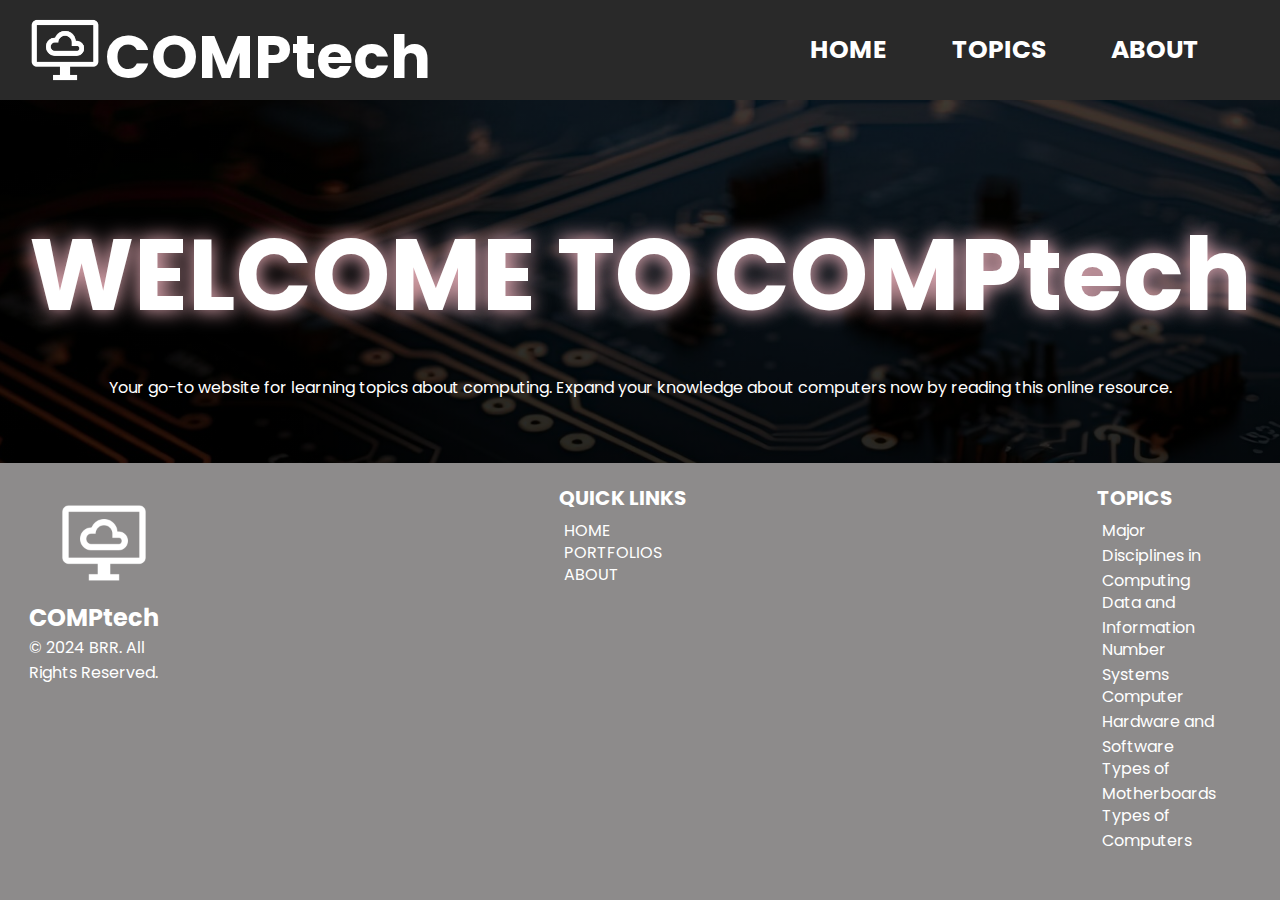
==== index.html @ b32f76cd "Add files via upload" ====
<!DOCTYPE html>
<head>
    <link rel="stylesheet" href="style.css">
    <link rel="icon" href="images/icon.png">
    <title>Home - COMPtech</title>
</head>
<body>
    <!------------- NAVIGATION BAR ------------->
    <div class="navbar">
        <div class="site">
            <a href="index.html">
            <img src="images/icon.png" class="icon">
            <p class="name">COMPtech</p>
            </a>
        </div>
        

        <div class="menu">
            <ul>
                <li><a href="index.html">HOME</a></li>
                <li><a href="portfolios/selection.html">TOPICS</a></li>
                <li><a href="about.html">ABOUT</a></li>
            </ul>
        </div>
    </div>

    <!------------- MAIN CONTENT ------------->
    <div class="home">
        <div class="welcome">
            
            <h1> WELCOME TO COMPtech </h1><br>
            <p>Your go-to website for learning topics about computing. Expand your knowledge about 
                computers now by reading this online resource.</p>
                <br><br><br><br><br><br><br><br><br>
            <a class="button" href="portfolios/selection.html">Get Started ></a>
        </div>


    </div>

    <!------------- FOOTER ------------->
    <div class="footer">
        <div class="col" >
            <img src="images/icon.png" class="icon">
            <p class="name">COMPtech</p>
            <p class="copyright">© 2024 BRR. All Rights Reserved.</p>
        </div>
        <div class="col">
            <p class="title">QUICK LINKS</p>
            <ul>
                <li><a href="index.html">HOME</a></li>
                <li><a href="portfolios/selection.html">PORTFOLIOS</a></li>
                <li><a href="about.html">ABOUT</a></li>
            </ul>
        </div>

        <div class="col">
            <p class="title">TOPICS</p>
            <ul>
                <li><a href="portfolios/portfolio1.html">Major Disciplines in Computing</a></li>
                <li><a href="portfolios/portfolio2.html">Data and Information</a></li>
                <li><a href="portfolios/portfolio3.html">Number Systems</a></li>
                <li><a href="portfolios/portfolio4.html">Computer Hardware and Software</a></li>
                <li><a href="portfolios/portfolio5.html">Types of Motherboards</a></li>
                <li><a href="portfolios/portfolio6.html">Types of Computers</a></li>
            </ul>
        </div>
    </div>
</body>
</html>
---- style.css ----
@font-face{
    font-family: PoppinsBold;
    src:url(fonts/Poppins-Bold.ttf);
}

@font-face{
    font-family: PoppinsRegular;
    src:url(fonts/Poppins-Regular.ttf);
}

* {
    margin:0;
}



/*------------------------ NAVBAR ---------------------*/

.navbar {
    display: flexbox;
    background-color: rgb(41, 41, 41);
    color: white;
    font-family: PoppinsBold;
    height: 100px;
}

.navbar .site{
    display: inline-flex;
    
}

.navbar p {
    position: relative;
    top: 12px;
    font-size: 60px;
}

.navbar .icon{
    margin-top: 10px;
    margin-left: 25px;
    position: relative;
    height: 80px;
}

.navbar .menu{
    position: relative;
    display: inline-flex;
    
    margin-right:50px;
    float: right;
}


.navbar li,.navbar a{
    position: relative;
    display:inline-flex;
    
    list-style-type: none;    
    text-decoration: none;

    color: white;
    font-size: 25px;
    
    transition: 1s;
}

.navbar .menu a{
    
    margin: 31px;
}
.navbar li:hover{
    transition: 0.5s;
    background-color: rgba(185, 76, 185, 0.76);
}







/*------------------------ MAIN CONTENT ---------------------*/

.home {
    display: flex;
    justify-content: center;
    background: linear-gradient( rgba(0, 0, 0, 0.7), rgba(0, 0, 0, 1) ), url('images/homeBG.jpg');
    background-position:center top;
    background-size: 1920px 1280px;
    background-repeat: no-repeat;
    background-position: center;
    color: white;
    font-family: PoppinsRegular;
    text-align: center;
    height: 800px;
    width: 100%;
}


.welcome h1{
    text-shadow: 0px 0px 20px pink;
    position: relative;
    top: 100px;
    font-family: PoppinsBold;
    font-size: 100px;
    color: white;
    position: relative;
    text-align: center;
}

.welcome p{
    position: relative;
    top: 100px;
    font-family: PoppinsRegular;
    font-size: 16px;
    color: white;
    position: relative;
    text-align: center;
}

.welcome a.button{
    position: relative;
    justify-self: end;
    left:40%;
    font-family: PoppinsBold;
    color:pink;
    font-size: 25px;
    border-color: pink;
    border-style: solid;
    border-width: 2px;
    background-color:rgba(255, 192, 203,0 );
    padding: 10px;
    text-decoration: none;
    border-radius:8px;

    transition: 0.3s;
}

.welcome a.button:hover{
    transition: 0.3s;

    color: black;
    background-color:rgba(255, 192, 203,1 );
}











/*------------------------ FOOTER ---------------------*/
.footer{
    display: flex;
    position: absolute;
    height: max-content;
    justify-content: center;
    background-color: rgb(141, 139, 139);
    padding-top: 20px;
    padding-bottom: 50px;
    bottom: 0
    ;
    left: 0;
    width: 100%;

    font-family: PoppinsRegular;
}

.footer .col{
    margin-left: 200px;
    margin-right: 200px;
}

.footer .icon{
    margin-top: 10px;
    margin-left: 25px;
    position: relative;
    height: 100px;
}

.footer ul{
    list-style-type: none;
}

.footer .title {
    color: white;
    font-family: PoppinsBold;
    font-size: 20px;
    margin-bottom: 5px;
}

.footer ul li{
    margin-bottom: -3px;
}
.footer ul li a{
    position: relative;
    right: 35px;
    font-size: 16px;
    color: white;
    text-decoration: none;
    transition: 0s;
}

.footer ul li a:hover{
    transition: 0s;
    color: rgb(255, 185, 255);
}

.col .name{
    color: white;
    font-size: 24px;
    font-family: PoppinsBold;
}

.col .copyright {
    color: white;
}
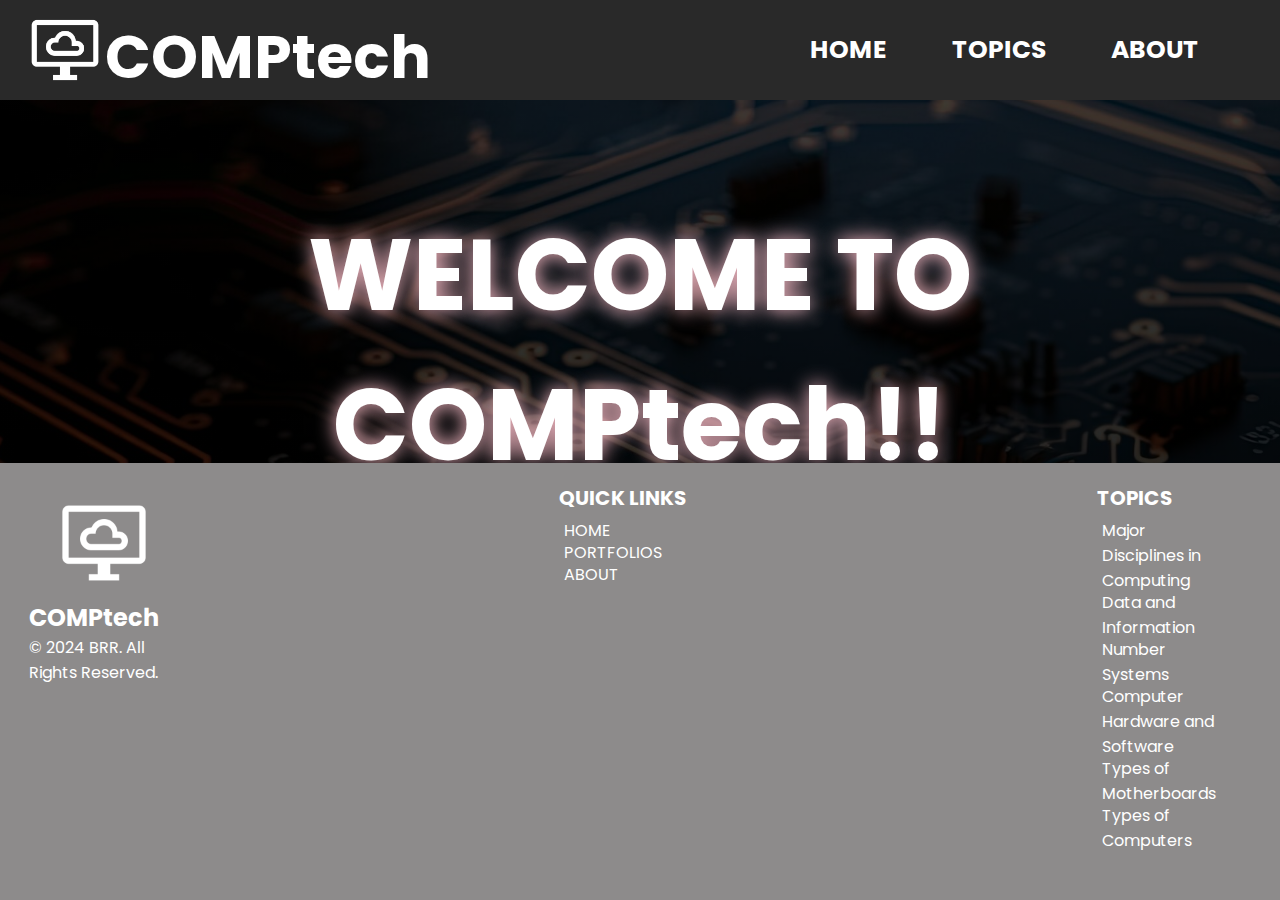
==== commit 29a7fe63: "test" ====
--- a/index.html
+++ b/index.html
@@ -18,7 +18,7 @@
         <div class="menu">
             <ul>
                 <li><a href="index.html">HOME</a></li>
-                <li><a href="portfolios/selection.html">TOPICS</a></li>
+                <li><a href="topics/selection.html">TOPICS</a></li>
                 <li><a href="about.html">ABOUT</a></li>
             </ul>
         </div>
@@ -28,11 +28,11 @@
     <div class="home">
         <div class="welcome">
             
-            <h1> WELCOME TO COMPtech </h1><br>
+            <h1> WELCOME TO COMPtech!! </h1><br>
             <p>Your go-to website for learning topics about computing. Expand your knowledge about 
                 computers now by reading this online resource.</p>
                 <br><br><br><br><br><br><br><br><br>
-            <a class="button" href="portfolios/selection.html">Get Started ></a>
+            <a class="button" href="topics/selection.html">Get Started ></a>
         </div>
 
 
@@ -49,7 +49,7 @@
             <p class="title">QUICK LINKS</p>
             <ul>
                 <li><a href="index.html">HOME</a></li>
-                <li><a href="portfolios/selection.html">PORTFOLIOS</a></li>
+                <li><a href="topics/selection.html">PORTFOLIOS</a></li>
                 <li><a href="about.html">ABOUT</a></li>
             </ul>
         </div>
@@ -57,14 +57,14 @@
         <div class="col">
             <p class="title">TOPICS</p>
             <ul>
-                <li><a href="portfolios/portfolio1.html">Major Disciplines in Computing</a></li>
-                <li><a href="portfolios/portfolio2.html">Data and Information</a></li>
-                <li><a href="portfolios/portfolio3.html">Number Systems</a></li>
-                <li><a href="portfolios/portfolio4.html">Computer Hardware and Software</a></li>
-                <li><a href="portfolios/portfolio5.html">Types of Motherboards</a></li>
-                <li><a href="portfolios/portfolio6.html">Types of Computers</a></li>
+                <li><a href="topics/portfolio1.html">Major Disciplines in Computing</a></li>
+                <li><a href="topics/portfolio2.html">Data and Information</a></li>
+                <li><a href="topics/portfolio3.html">Number Systems</a></li>
+                <li><a href="topics/portfolio4.html">Computer Hardware and Software</a></li>
+                <li><a href="topics/portfolio5.html">Types of Motherboards</a></li>
+                <li><a href="topics/portfolio6.html">Types of Computers</a></li>
             </ul>
         </div>
     </div>
 </body>
-</html>+</html>
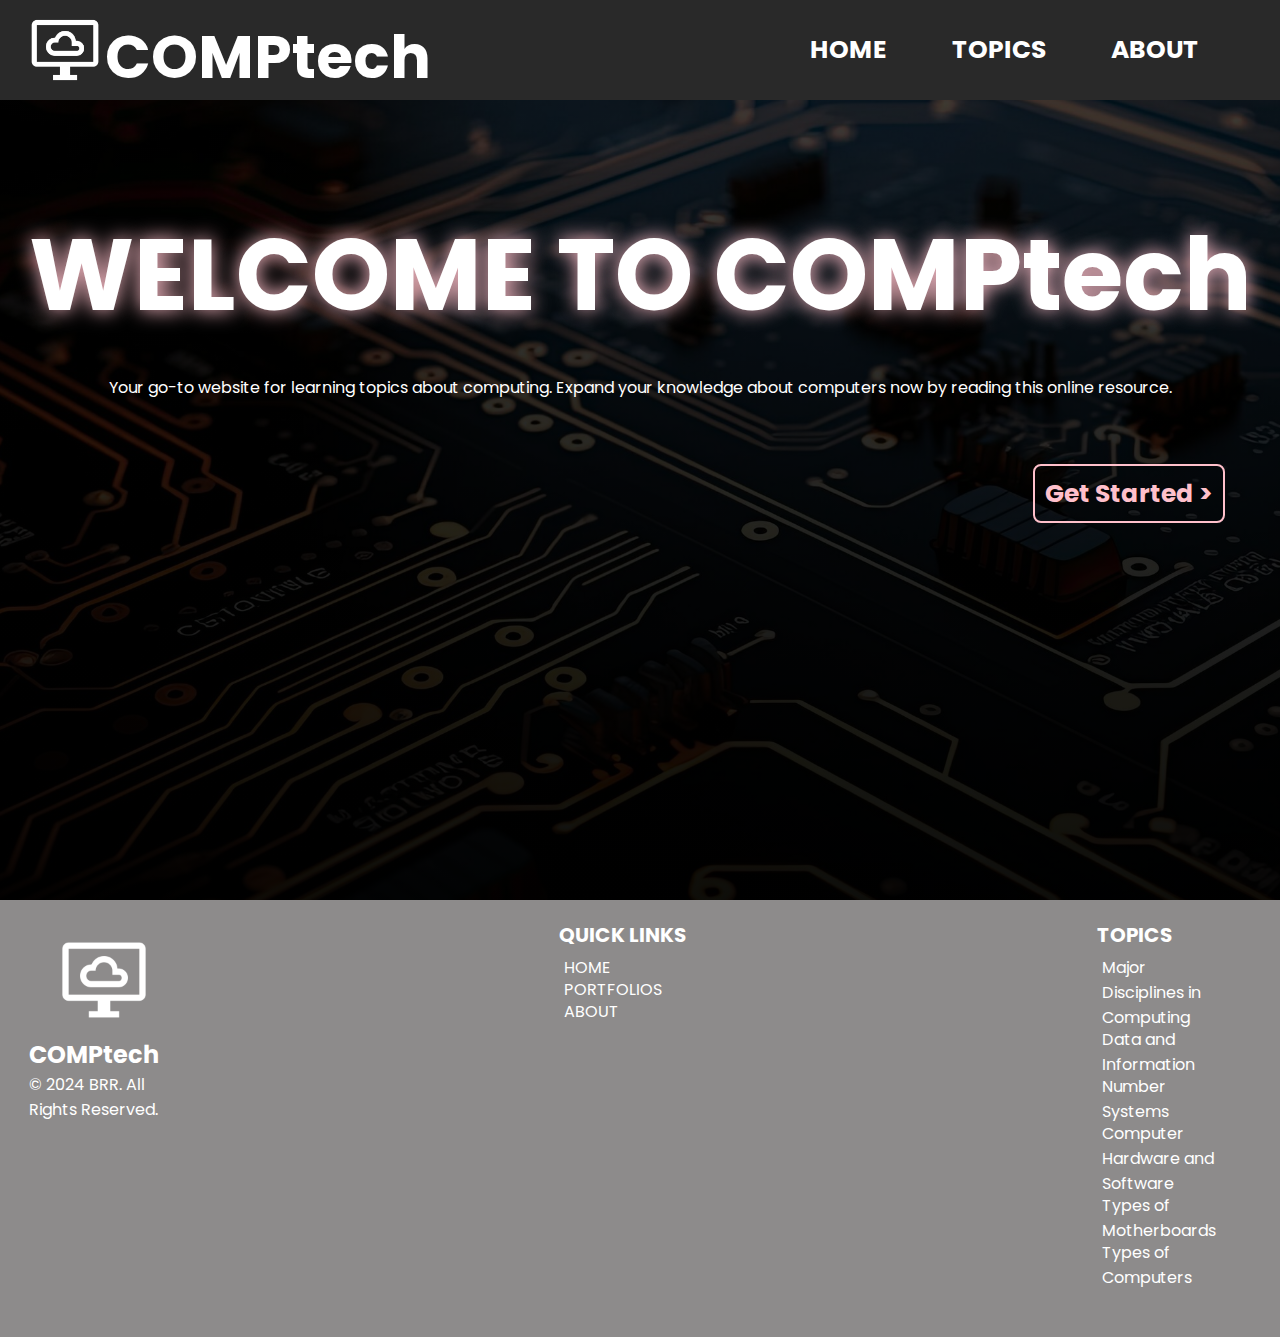
==== commit 3afee0a1: "Modified Footer" ====
--- a/index.html
+++ b/index.html
@@ -1,15 +1,15 @@
 <!DOCTYPE html>
 <head>
-    <link rel="stylesheet" href="style.css">
-    <link rel="icon" href="images/icon.png">
+    <link rel="stylesheet" href="../style.css">
+    <link rel="icon" href="../images/icon.png">
     <title>Home - COMPtech</title>
 </head>
 <body>
     <!------------- NAVIGATION BAR ------------->
     <div class="navbar">
         <div class="site">
-            <a href="index.html">
-            <img src="images/icon.png" class="icon">
+            <a href="../index.html">
+            <img src="../images/icon.png" class="icon">
             <p class="name">COMPtech</p>
             </a>
         </div>
@@ -17,9 +17,9 @@
 
         <div class="menu">
             <ul>
-                <li><a href="index.html">HOME</a></li>
-                <li><a href="topics/selection.html">TOPICS</a></li>
-                <li><a href="about.html">ABOUT</a></li>
+                <li><a href="../index.html">HOME</a></li>
+                <li><a href="../topics/selection.html">TOPICS</a></li>
+                <li><a href="../about.html">ABOUT</a></li>
             </ul>
         </div>
     </div>
@@ -28,43 +28,42 @@
     <div class="home">
         <div class="welcome">
             
-            <h1> WELCOME TO COMPtech!! </h1><br>
+            <h1> WELCOME TO COMPtech</h1><br>
             <p>Your go-to website for learning topics about computing. Expand your knowledge about 
                 computers now by reading this online resource.</p>
-                <br><br><br><br><br><br><br><br><br>
-            <a class="button" href="topics/selection.html">Get Started ></a>
+            <br><br><br><br><br><br><br>
+            <a class="button" href="../topics/selection.html">Get Started ></a>
         </div>
-
-
     </div>
-
+    
     <!------------- FOOTER ------------->
     <div class="footer">
         <div class="col" >
-            <img src="images/icon.png" class="icon">
+            <img src="../images/icon.png" class="icon">
             <p class="name">COMPtech</p>
             <p class="copyright">© 2024 BRR. All Rights Reserved.</p>
         </div>
         <div class="col">
             <p class="title">QUICK LINKS</p>
             <ul>
-                <li><a href="index.html">HOME</a></li>
-                <li><a href="topics/selection.html">PORTFOLIOS</a></li>
-                <li><a href="about.html">ABOUT</a></li>
+                <li><a href="../index.html">HOME</a></li>
+                <li><a href="../topics/selection.html">PORTFOLIOS</a></li>
+                <li><a href="../about.html">ABOUT</a></li>
             </ul>
         </div>
 
         <div class="col">
             <p class="title">TOPICS</p>
             <ul>
-                <li><a href="topics/portfolio1.html">Major Disciplines in Computing</a></li>
-                <li><a href="topics/portfolio2.html">Data and Information</a></li>
-                <li><a href="topics/portfolio3.html">Number Systems</a></li>
-                <li><a href="topics/portfolio4.html">Computer Hardware and Software</a></li>
-                <li><a href="topics/portfolio5.html">Types of Motherboards</a></li>
-                <li><a href="topics/portfolio6.html">Types of Computers</a></li>
+                <li><a href="../topics/portfolio1.html">Major Disciplines in Computing</a></li>
+                <li><a href="../topics/portfolio2.html">Data and Information</a></li>
+                <li><a href="../topics/portfolio3.html">Number Systems</a></li>
+                <li><a href="../topics/portfolio4.html">Computer Hardware and Software</a></li>
+                <li><a href="../topics/portfolio5.html">Types of Motherboards</a></li>
+                <li><a href="../topics/portfolio6.html">Types of Computers</a></li>
             </ul>
         </div>
     </div>
+
 </body>
 </html>
--- a/style.css
+++ b/style.css
@@ -79,7 +79,7 @@
 
 
 
-/*------------------------ MAIN CONTENT ---------------------*/
+/*------------------------ INDEX PAGE ---------------------*/
 
 .home {
     display: flex;
@@ -145,6 +145,85 @@
 
 
 
+/*------------------------ SELECTION PAGE ---------------------*/
+
+
+.container {
+    width: 100%;
+    height: 100vh;
+    background-color: rgb(243, 243, 242);
+    align-items: center;
+
+}
+
+.container .col {
+    position: relative;
+    left:10%;
+    width: 80%;
+    height: 100vh;
+    background-color: white;
+    align-items: center;
+}
+
+.page-title {
+    text-align: center;
+    font-family: PoppinsBold;
+    font-size: 45px;
+}
+
+.topic-title {
+    text-align: center;
+    font-family: PoppinsBold;
+    font-size: 4vh;
+}
+
+.select-container {
+    display: flex;
+    flex-wrap: wrap;
+    justify-content: center;
+    align-items: center;
+}
+
+.select-container a{
+    text-decoration: none;
+}
+
+.card {
+    height: 250px;
+    width:300px;
+    margin-right: 50px;
+    margin-left: 50px;
+    margin-top: 25px;
+    margin-bottom: 25px;
+    background-color: rgb(215, 149, 241);
+    padding-bottom: 25px;
+    border-radius: 20px 20px 20px 20px;
+    transition: 0.3s;
+}
+
+.card:hover {
+    transition: 0.3s;
+    scale: 120%;
+    box-shadow: 0px 0px 50px rgb(155, 96, 142);
+}
+
+
+
+
+.card img {
+    position: relative;
+    border-radius: 20px 20px 0px 0px;
+    max-width: 100%;
+    max-height: 100%;    
+}
+
+.topic-title {
+    text-align: center;
+    font-family: PoppinsBold;
+    font-size: 20px;
+    color: black;
+
+}
 
 
 
@@ -155,16 +234,14 @@
 
 /*------------------------ FOOTER ---------------------*/
 .footer{
+    position: sticky;
     display: flex;
-    position: absolute;
-    height: max-content;
+    top: 100%;
     justify-content: center;
     background-color: rgb(141, 139, 139);
     padding-top: 20px;
     padding-bottom: 50px;
-    bottom: 0
-    ;
-    left: 0;
+    height: max-content;
     width: 100%;
 
     font-family: PoppinsRegular;
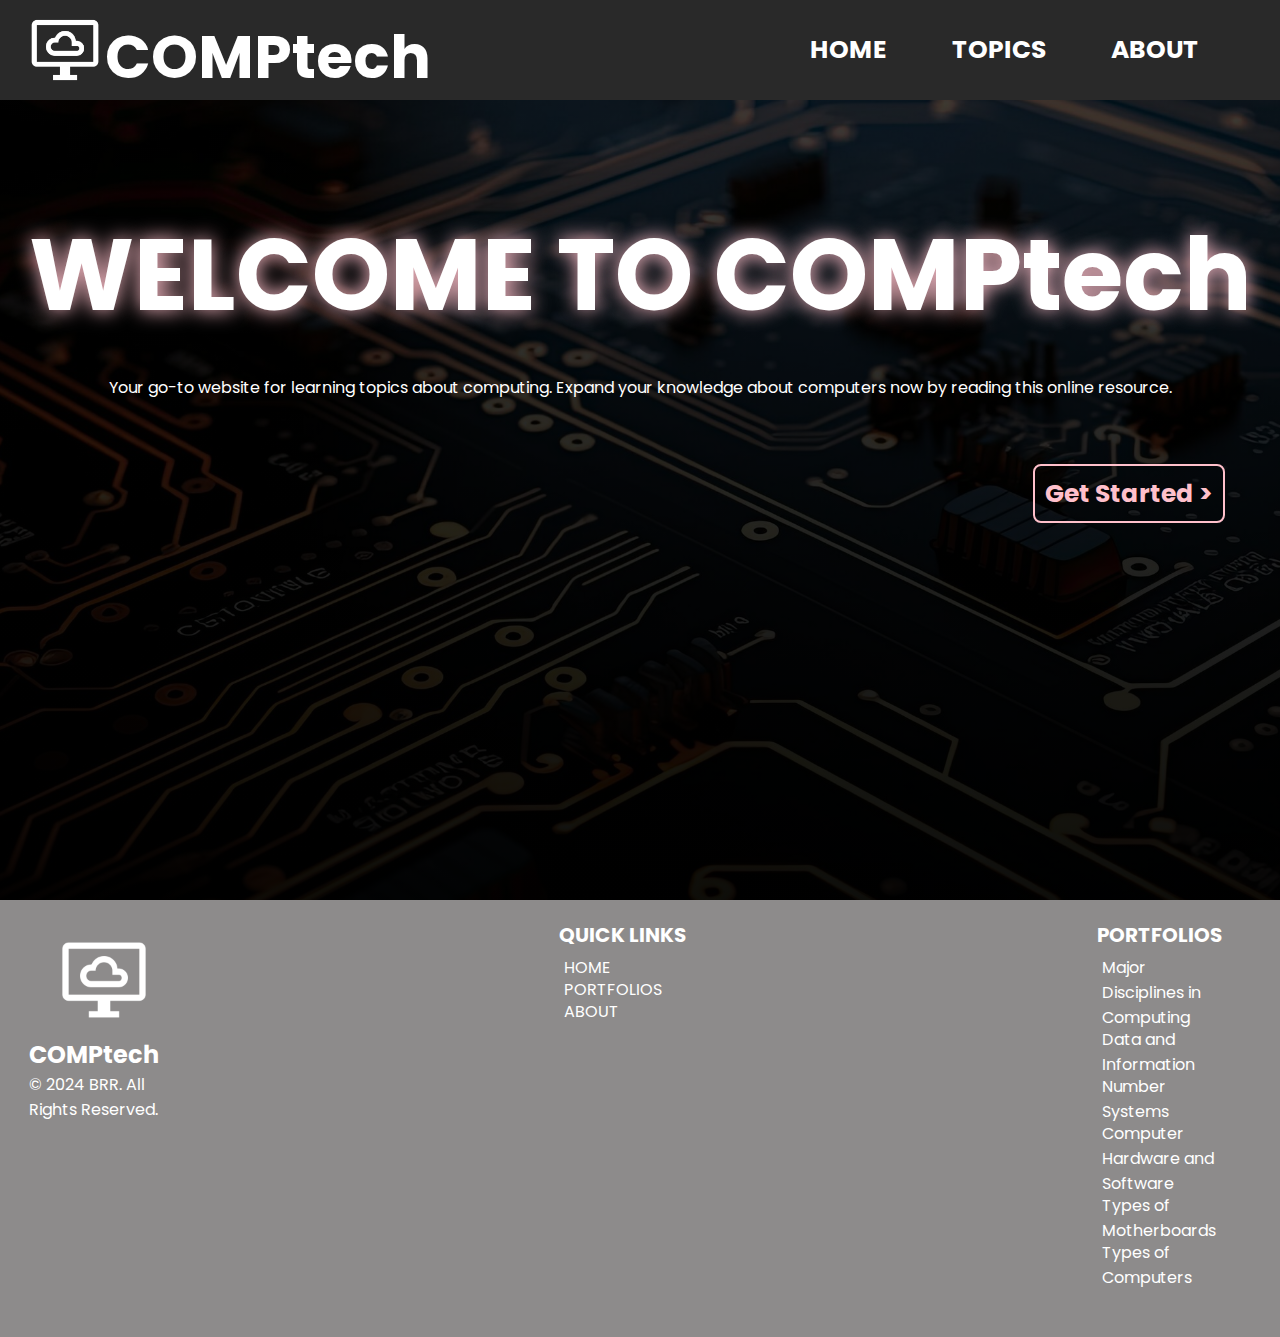
==== commit d2451159: "Fix Index?" ====
--- a/index.html
+++ b/index.html
@@ -1,15 +1,15 @@
 <!DOCTYPE html>
 <head>
-    <link rel="stylesheet" href="../style.css">
-    <link rel="icon" href="../images/icon.png">
+    <link rel="stylesheet" href="style.css">
+    <link rel="icon" href="images/icon.png">
     <title>Home - COMPtech</title>
 </head>
 <body>
     <!------------- NAVIGATION BAR ------------->
     <div class="navbar">
         <div class="site">
-            <a href="../index.html">
-            <img src="../images/icon.png" class="icon">
+            <a href="index.html">
+            <img src="images/icon.png" class="icon">
             <p class="name">COMPtech</p>
             </a>
         </div>
@@ -17,9 +17,9 @@
 
         <div class="menu">
             <ul>
-                <li><a href="../index.html">HOME</a></li>
-                <li><a href="../topics/selection.html">TOPICS</a></li>
-                <li><a href="../about.html">ABOUT</a></li>
+                <li><a href="index.html">HOME</a></li>
+                <li><a href="topics/selection.html">TOPICS</a></li>
+                <li><a href="about.html">ABOUT</a></li>
             </ul>
         </div>
     </div>
@@ -32,35 +32,35 @@
             <p>Your go-to website for learning topics about computing. Expand your knowledge about 
                 computers now by reading this online resource.</p>
             <br><br><br><br><br><br><br>
-            <a class="button" href="../topics/selection.html">Get Started ></a>
+            <a class="button" href="topics/selection.html">Get Started ></a>
         </div>
     </div>
     
     <!------------- FOOTER ------------->
     <div class="footer">
         <div class="col" >
-            <img src="../images/icon.png" class="icon">
+            <img src="images/icon.png" class="icon">
             <p class="name">COMPtech</p>
             <p class="copyright">© 2024 BRR. All Rights Reserved.</p>
         </div>
         <div class="col">
             <p class="title">QUICK LINKS</p>
             <ul>
-                <li><a href="../index.html">HOME</a></li>
-                <li><a href="../topics/selection.html">PORTFOLIOS</a></li>
-                <li><a href="../about.html">ABOUT</a></li>
+                <li><a href="index.html">HOME</a></li>
+                <li><a href="topics/selection.html">PORTFOLIOS</a></li>
+                <li><a href="about.html">ABOUT</a></li>
             </ul>
         </div>
 
         <div class="col">
-            <p class="title">TOPICS</p>
+            <p class="title">PORTFOLIOS</p>
             <ul>
-                <li><a href="../topics/portfolio1.html">Major Disciplines in Computing</a></li>
-                <li><a href="../topics/portfolio2.html">Data and Information</a></li>
-                <li><a href="../topics/portfolio3.html">Number Systems</a></li>
-                <li><a href="../topics/portfolio4.html">Computer Hardware and Software</a></li>
-                <li><a href="../topics/portfolio5.html">Types of Motherboards</a></li>
-                <li><a href="../topics/portfolio6.html">Types of Computers</a></li>
+                <li><a href="topics/portfolio1.html">Major Disciplines in Computing</a></li>
+                <li><a href="topics/portfolio2.html">Data and Information</a></li>
+                <li><a href="topics/portfolio3.html">Number Systems</a></li>
+                <li><a href="topics/portfolio4.html">Computer Hardware and Software</a></li>
+                <li><a href="topics/portfolio5.html">Types of Motherboards</a></li>
+                <li><a href="topics/portfolio6.html">Types of Computers</a></li>
             </ul>
         </div>
     </div>
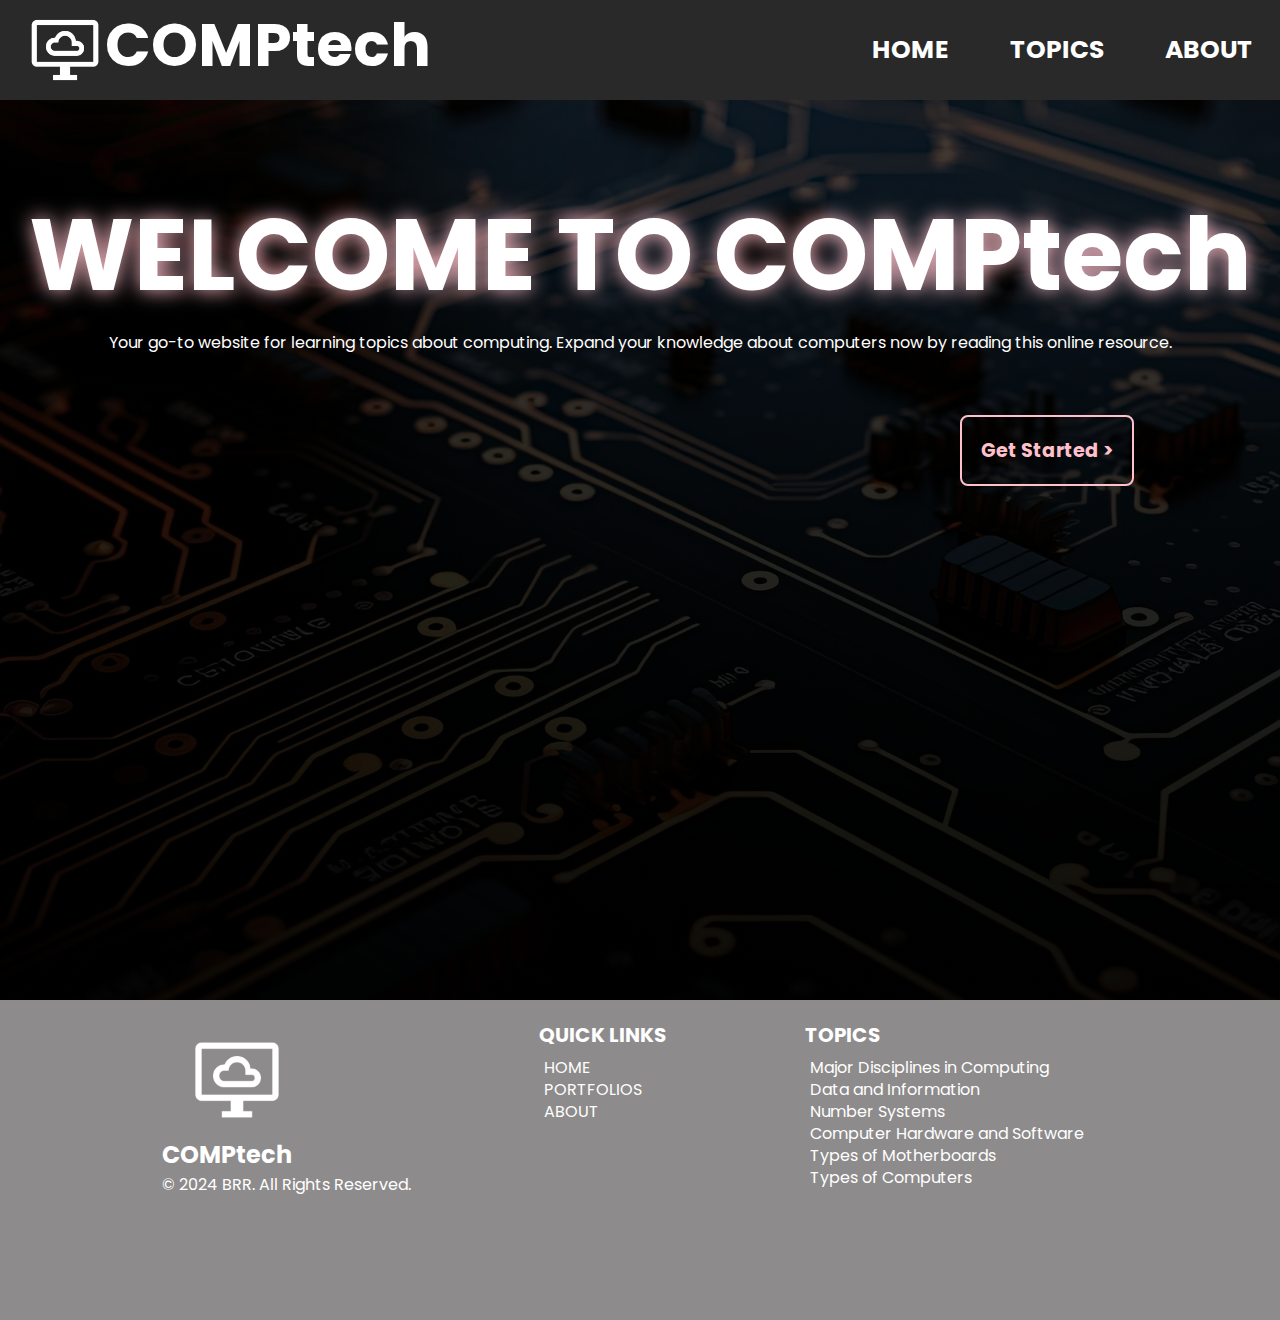
==== commit 124c3279: "DONE" ====
--- a/index.html
+++ b/index.html
@@ -1,7 +1,7 @@
 <!DOCTYPE html>
 <head>
     <link rel="stylesheet" href="style.css">
-    <link rel="icon" href="images/icon.png">
+    <link rel="icon" href="/images/icon_2.png">
     <title>Home - COMPtech</title>
 </head>
 <body>
@@ -27,12 +27,15 @@
     <!------------- MAIN CONTENT ------------->
     <div class="home">
         <div class="welcome">
+            <div class="col">
+
             
-            <h1> WELCOME TO COMPtech</h1><br>
+            <h1> WELCOME TO COMPtech</h1>
             <p>Your go-to website for learning topics about computing. Expand your knowledge about 
                 computers now by reading this online resource.</p>
-            <br><br><br><br><br><br><br>
+            
             <a class="button" href="topics/selection.html">Get Started ></a>
+            </div>
         </div>
     </div>
     
@@ -53,7 +56,7 @@
         </div>
 
         <div class="col">
-            <p class="title">PORTFOLIOS</p>
+            <p class="title">TOPICS</p>
             <ul>
                 <li><a href="topics/portfolio1.html">Major Disciplines in Computing</a></li>
                 <li><a href="topics/portfolio2.html">Data and Information</a></li>
--- a/style.css
+++ b/style.css
@@ -8,47 +8,62 @@
     src:url(fonts/Poppins-Regular.ttf);
 }
 
+
+::-webkit-scrollbar-track {
+    background: #1E1E1E; 
+    
+  }
+  
+
+  ::-webkit-scrollbar-thumb {
+
+    background: #555; 
+    border-radius: 10px 10px 10px 10px;
+
+
+  }
+  
+  ::-webkit-scrollbar {
+
+    width: 15px;
+    height: 15px;
+  }
+
 * {
+    
     margin:0;
 }
 
 
-
 /*------------------------ NAVBAR ---------------------*/
 
 .navbar {
-    display: flexbox;
+    display:flex;
+    flex-direction: row;
+    flex-wrap: wrap;
+    justify-content: space-between;
     background-color: rgb(41, 41, 41);
     color: white;
     font-family: PoppinsBold;
-    height: 100px;
+    min-height: 100px;
+    min-width: 100vh;
 }
 
 .navbar .site{
-    display: inline-flex;
-    
+    flex-wrap: wrap;
+    justify-content: center;
 }
 
 .navbar p {
-    position: relative;
-    top: 12px;
     font-size: 60px;
 }
 
 .navbar .icon{
     margin-top: 10px;
     margin-left: 25px;
-    position: relative;
     height: 80px;
 }
 
-.navbar .menu{
-    position: relative;
-    display: inline-flex;
-    
-    margin-right:50px;
-    float: right;
-}
 
 
 .navbar li,.navbar a{
@@ -60,7 +75,7 @@
 
     color: white;
     font-size: 25px;
-    
+    margin-right: -4px;
     transition: 1s;
 }
 
@@ -83,53 +98,63 @@
 
 .home {
     display: flex;
-    justify-content: center;
+    flex-direction: column;
     background: linear-gradient( rgba(0, 0, 0, 0.7), rgba(0, 0, 0, 1) ), url('images/homeBG.jpg');
     background-position:center top;
     background-size: 1920px 1280px;
-    background-repeat: no-repeat;
+    background-repeat: repeat;
     background-position: center;
     color: white;
     font-family: PoppinsRegular;
     text-align: center;
-    height: 800px;
-    width: 100%;
-}
-
+    min-height: 100vh;
+    max-height: max-content;
+    min-width: 100vh;
+    
+}
+
+.welcome{
+    position: relative;
+    display: flex;
+    flex-direction: column;
+    flex-wrap: wrap;
+
+    min-width: 100%;
+    max-width: max-content;
+    min-height: 100vh;
+    max-height: max-content;
+}
 
 .welcome h1{
+    margin-top: 80px;
     text-shadow: 0px 0px 20px pink;
-    position: relative;
-    top: 100px;
     font-family: PoppinsBold;
     font-size: 100px;
     color: white;
-    position: relative;
     text-align: center;
+    margin-bottom: 20px;
 }
 
 .welcome p{
-    position: relative;
-    top: 100px;
+    margin-top: -20px;
     font-family: PoppinsRegular;
     font-size: 16px;
     color: white;
-    position: relative;
     text-align: center;
 }
 
 .welcome a.button{
-    position: relative;
-    justify-self: end;
-    left:40%;
+    position: absolute;
+    top: 35%;
+    left: 75%;
     font-family: PoppinsBold;
     color:pink;
-    font-size: 25px;
+    font-size: 1.2em;
     border-color: pink;
     border-style: solid;
     border-width: 2px;
     background-color:rgba(255, 192, 203,0 );
-    padding: 10px;
+    padding: 1.2rem;
     text-decoration: none;
     border-radius:8px;
 
@@ -139,29 +164,46 @@
 .welcome a.button:hover{
     transition: 0.3s;
 
-    color: black;
+    color: white;
+    text-shadow: 0px 0px 10px black;
     background-color:rgba(255, 192, 203,1 );
+    box-shadow: 0px 0px 100px white;
 }
 
 
 
 /*------------------------ SELECTION PAGE ---------------------*/
-
+#selection{
+    background-repeat: repeat;
+    background: linear-gradient( rgba(0, 0, 0, 0.8), rgba(0, 0, 0, .9) ), url('images/home.jpg');
+    background-position:center top;
+}
+
+#selection .col{
+    background-color: rgba(0, 0, 0, 0);
+}
 
 .container {
+    max-height: max-content;
+    min-width: 100vh;
     width: 100%;
-    height: 100vh;
+    min-height: max-content;
+    height: max-content;
     background-color: rgb(243, 243, 242);
     align-items: center;
-
 }
 
 .container .col {
-    position: relative;
+    color: white;
+    display: flex;
+    flex-direction: column;
+    position: relative;
+    min-height: 100vh;
     left:10%;
     width: 80%;
-    height: 100vh;
-    background-color: white;
+    background: white;
+    padding-bottom: 50px;
+    height: max-content;
     align-items: center;
 }
 
@@ -171,11 +213,6 @@
     font-size: 45px;
 }
 
-.topic-title {
-    text-align: center;
-    font-family: PoppinsBold;
-    font-size: 4vh;
-}
 
 .select-container {
     display: flex;
@@ -195,7 +232,7 @@
     margin-left: 50px;
     margin-top: 25px;
     margin-bottom: 25px;
-    background-color: rgb(215, 149, 241);
+    background-color: rgb(70, 67, 71);
     padding-bottom: 25px;
     border-radius: 20px 20px 20px 20px;
     transition: 0.3s;
@@ -204,9 +241,9 @@
 .card:hover {
     transition: 0.3s;
     scale: 120%;
+    background-color: rgb(215, 149, 241);
     box-shadow: 0px 0px 50px rgb(155, 96, 142);
 }
-
 
 
 
@@ -221,11 +258,75 @@
     text-align: center;
     font-family: PoppinsBold;
     font-size: 20px;
+    color: white;
+    transition: 0.3s;
+    text-shadow: 5px 5px 10px black;
+}
+
+
+/*------------------------ PORTFOLIOS ---------------------*/
+
+#article-container {
+    box-shadow: inset 0px 0px 10px rgba(0, 0, 0,0.5);
+    max-height: max-content;
+    width: 100%;
+    min-height: 100vh;
+    height: max-content;
+    background-color: rgb(73, 73, 73);
+    
+}
+
+#article-col {
+    left: 20%;
+    align-self: center;
+    width: 60%;
+}
+
+
+#article-title {
+    padding-top: 50px;
+    padding-bottom: 150px;
+    font-size: 70px;
+    font-family: PoppinsBold;
+    
     color: black;
-
-}
-
-
+}
+
+.article-card {
+    margin-bottom: 50px;
+}
+
+.article-content#images li{
+    list-style-type: none;
+    display: inline-block;
+}
+
+.article-content#images img{
+    height: 110px;
+    width: 110px;
+}
+
+.article-content#list ul{
+    list-style-type:square;
+}
+
+.sub-title {
+    margin-left: 25px;
+    font-size: 28px;
+    color: black;
+    font-family: PoppinsBold;
+    text-align: left;
+}
+
+.article-content {
+    line-height: 2;
+    font-size: 18px;
+    font-family: arial;
+    text-align: justify;
+    color: black;
+    margin-left: 100px;
+    margin-right: 100px;
+}
 
 
 
@@ -233,23 +334,25 @@
 
 
 /*------------------------ FOOTER ---------------------*/
+#page-container {
+    display: block;
+}
 .footer{
-    position: sticky;
     display: flex;
-    top: 100%;
+    flex-direction: row;
+    flex-wrap: wrap;
     justify-content: center;
+    min-height: 250px;
+    min-width: 100vh;
     background-color: rgb(141, 139, 139);
     padding-top: 20px;
     padding-bottom: 50px;
-    height: max-content;
-    width: 100%;
-
     font-family: PoppinsRegular;
 }
 
 .footer .col{
-    margin-left: 200px;
-    margin-right: 200px;
+    margin-left: 5%;
+    margin-right: 5%;
 }
 
 .footer .icon{
